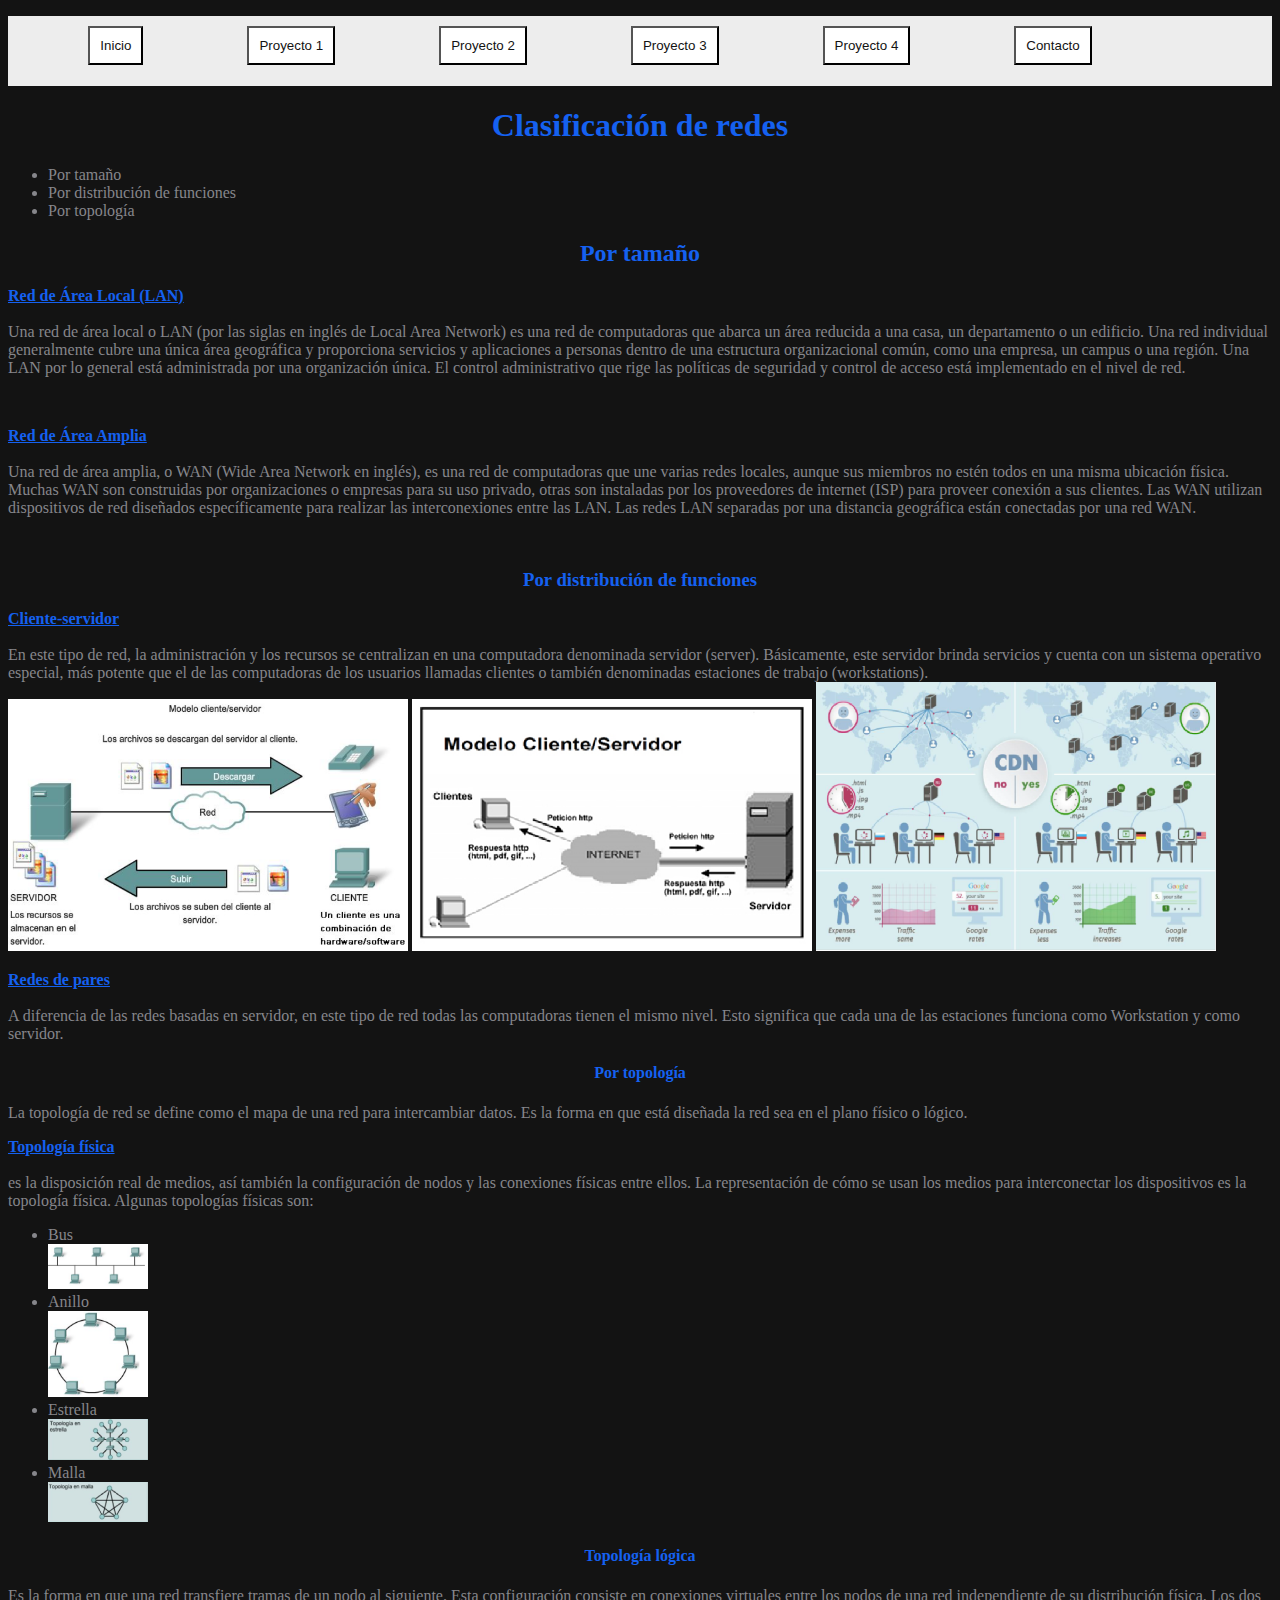
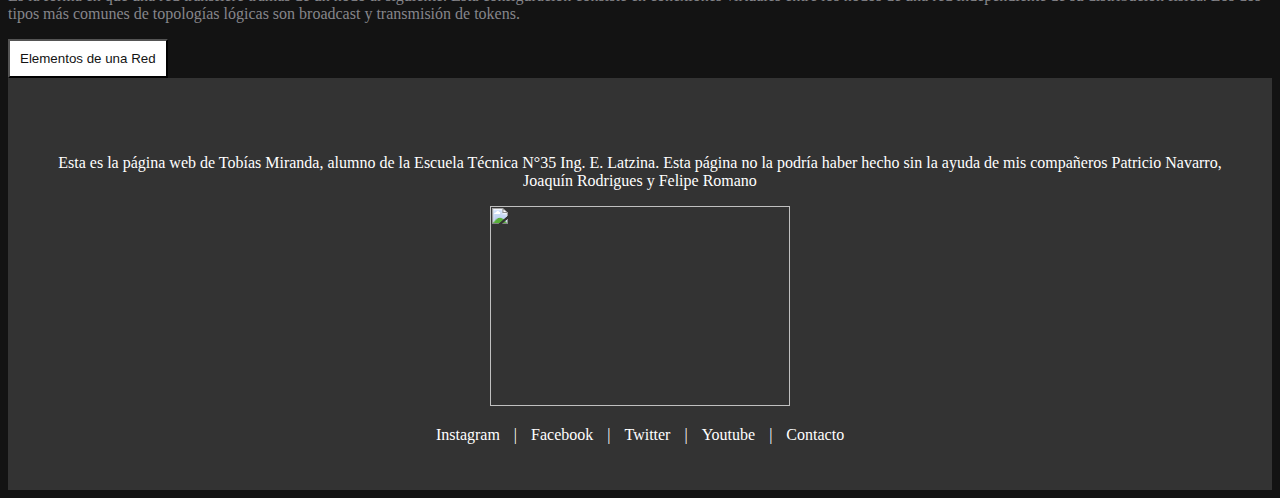
==== index.html @ fa5e27ec "Add files via upload" ====
<!DOCTYPE html>
<html lang="en">
<head>
    <meta charset="UTF-8">
    <meta name="viewport" content="width=device-width, initial-scale=1.0">
    <title>Tecno red</title>
    <link rel="stylesheet" href="./img/main.css">
</head>
<body>
    <header class="barra de nav">
        <ul class="lista-barra-nav">
            <li class="lista1"><button class="boton-barra-nav"><a href="https://main--fabulous-belekoy-a9cc7a.netlify.app/">Inicio</a></li></button>
            <li class="lista2"><button class="boton-barra-nav"><a href="file:///C:/Users/Tobias/Documents/Visual%20Studio%20Code/HTML/Laboratorio%201/main.html">Proyecto 1</a></li></button>
            <li class="lista3"><button class="boton-barra-nav"><a href="file:///C:/Users/Tobias/Documents/Visual%20Studio%20Code/HTML/Laboratorio%202/main.html">Proyecto 2</a></li></button>
            <li class="lista4"><button class="boton-barra-nav"><a href="file:///C:/Users/Tobias/Documents/Visual%20Studio%20Code/HTML/Elige%20tu%20propia%20aventura/index.html">Proyecto 3</a></li></button>
            <li class="lista5"><button class="boton-barra-nav"><a href="file:///C:/Users/Tobias/Documents/Visual%20Studio%20Code/HTML/Pokemon%20red/main.html">Proyecto 4</a></li></button>
            <li class="lista6"><button class="boton-barra-nav"><a href="file:///C:/Users/Tobias/Documents/Visual%20Studio%20Code/HTML/Presentaci%C3%B3n/contacto.html">Contacto</a></button></li>
        </ul>

    <h1 class="titulos">Clasificación de redes</h1>
<ul>
    <li>Por tamaño</li>
    <li>Por distribución de funciones</li>
    <li>Por topología</li>
</ul>
<h2 class="titulos">Por tamaño</h2>
<p>
    <u><strong><div class="strong">Red de Área Local (LAN) </div></strong></u><br>
Una red de área local o LAN (por las siglas en inglés de Local Area Network) es una red de
computadoras que abarca un área reducida a una casa, un departamento o un edificio. Una red
individual generalmente cubre una única área geográfica y proporciona servicios y aplicaciones a
personas dentro de una estructura organizacional común, como una empresa, un campus o una
región. Una LAN por lo general está administrada por una organización única. El control
administrativo que rige las políticas de seguridad y control de acceso está implementado en el nivel
de red.
</p><br>
<p><u><strong><div class="strong">Red de Área Amplia</div></strong></u><br>
    Una red de área amplia, o WAN (Wide Area Network en inglés), es una red de computadoras que
    une varias redes locales, aunque sus miembros no estén todos en una misma ubicación física.
    Muchas WAN son construidas por organizaciones o empresas para su uso privado, otras son
    instaladas por los proveedores de internet (ISP) para proveer conexión a sus clientes. Las WAN
    utilizan dispositivos de red diseñados específicamente para realizar las interconexiones entre las
    LAN. Las redes LAN separadas por una distancia geográfica están conectadas por una red WAN.</p><br>

<h3 class="titulos">Por distribución de funciones</h3>
<p><u><strong><div class="strong">Cliente-servidor</div></strong></u><br>
    En este tipo de red, la administración y los recursos se centralizan en una
computadora denominada servidor (server). Básicamente, este servidor brinda
servicios y cuenta con un sistema operativo especial, más potente que el de las
computadoras de los usuarios llamadas clientes o también denominadas estaciones
de trabajo (workstations).<br> 
<img src="./img/modelo cliente servidor.png" alt="" class="imgagenes" width="400">
<img src="./img/modelo cliente servidor 2.png" alt="" class="imgagenes" width="400">
<img src="./img/modelo cliente servidor 3.png" alt="" class="imgagenes" width="400">
</p>
<p><u><strong><div class="strong">Redes de pares</div></strong></u><br>
    A diferencia de las redes basadas en servidor, en este tipo de red todas las
    computadoras tienen el mismo nivel. Esto significa que cada una de las estaciones
    funciona como Workstation y como servidor.
</p>
<h4 class="titulos"><div class="strong">Por topología</div></h4>
<p>La topología de red se define como el mapa de una red para intercambiar datos. Es
    la forma en que está diseñada la red sea en el plano físico o lógico.</p>

<p><u><strong><div class="strong">Topología física</div></strong></u><br>
es la disposición real de medios, así también la configuración de nodos y las
conexiones físicas entre ellos. La representación de cómo se usan los medios para
interconectar los dispositivos es la topología física. Algunas topologías físicas son:
</p>
<ul>
    <li>Bus</li>
    <img src="./img/topologia bus.png" alt="" class="imagenes" width="100">
    <li>Anillo</li>
    <img src="./img/topologia anillo.png" class="imagenes" width="100">
    <li>Estrella</li>
    <img src="./img/topologia en estrela.PNG" alt="" class="imagenes" width="100">
    <li>Malla</li>
    <img src="./img/topologia en malla.PNG" alt="" class="imagenes" width="100">
</ul>

<h4 class="titulos">Topología lógica</h4>
<p>
    Es la forma en que una red transfiere tramas de un nodo al siguiente. Esta
    configuración consiste en conexiones virtuales entre los nodos de una red
    independiente de su distribución física. Los dos tipos más comunes de topologías
    lógicas son broadcast y transmisión de tokens.
</p>    
<button class="boton-barra-nav"><a href="file:///C:/Users/Tobias/Documents/Visual%20Studio%20Code/HTML/Laboratorio%201/main2.html" class="a">Elementos de una Red</a></button>
<footer>
    <p> Esta es la página web de Tobías Miranda, alumno de la Escuela Técnica N°35 Ing. E. Latzina. Esta página no la podría haber hecho sin la ayuda de mis compañeros Patricio Navarro, Joaquín Rodrigues y Felipe Romano</p>
    <img class="imagenfooter" src="../Presentación/img/WhatsApp Image 2023-09-11 at 14.19.22.jpeg" alt="">
    <p>
        <a href="file:///C:/Users/Tobias/Documents/Visual%20Studio%20Code/HTML/Presentaci%C3%B3n/Presentaci%C3%B3n.html">Instagram</a> |
        <a href="file:///C:/Users/Tobias/Documents/Visual%20Studio%20Code/HTML/Presentaci%C3%B3n/Presentaci%C3%B3n.html">Facebook</a> |
        <a href="file:///C:/Users/Tobias/Documents/Visual%20Studio%20Code/HTML/Presentaci%C3%B3n/Presentaci%C3%B3n.html">Twitter</a> |
        <a href="file:///C:/Users/Tobias/Documents/Visual%20Studio%20Code/HTML/Presentaci%C3%B3n/Presentaci%C3%B3n.html">Youtube</a> |
        <a href="file:///C:/Users/Tobias/Documents/Visual%20Studio%20Code/HTML/Presentaci%C3%B3n/contacto.html">Contacto</a>
    </p>
</footer>
</html>
</body>
</html>
---- img/main.css ----
body{
background-color: #131313;
color: #86868b;

}

.titulos{
text-align: center;
color: #1561f0;

}

.imagenes{
text-align: center;

}

.lista-barra-nav{
    text-decoration: none;
    text-align: center; 
    list-style-type: none;
    background-color: #ededed;
    padding: 10px;
    height: 50px;
    width: auto;
    border: 2px;
    color: white;
    border: 10px
      

}
.lista-barra-nav li{
display: inline;
margin-right: 100px;
color: white;


}
.boton-barra-nav{
background-color: #ffffff;
padding: 10px;
color: #ffffff;

}
a{
    color: #131313;
    text-decoration: none;
    
    }
.strong{
color: #1561f0;

}
.footer{
    background-color: #ededed;
    color: #131313;
    padding: 5px 10px;
    font-family: cursive;
    
}
.logos-footer{
text-align: right;
padding-left: 60px;
text-decoration: none;
}
.li-footer{
    text-decoration: none;

}
.ul-footer{
list-style-type: none;


}
.imagenfooter{
    width: 300px;
    height: 200px;
    
    
    }
    footer {
        background-color: #333;
        color: #fff;
        padding: 60px 30px 30px 30px;
        text-align: center;
    }
    
    
    footer a {
        color: #fff;
        text-decoration: none;
        margin: 0 10px;
    }
    
    
    footer a:hover {
        text-decoration: underline;
    }
    
    .imagenfooter{
    width: 300px;
    height: 200px;
    
    }
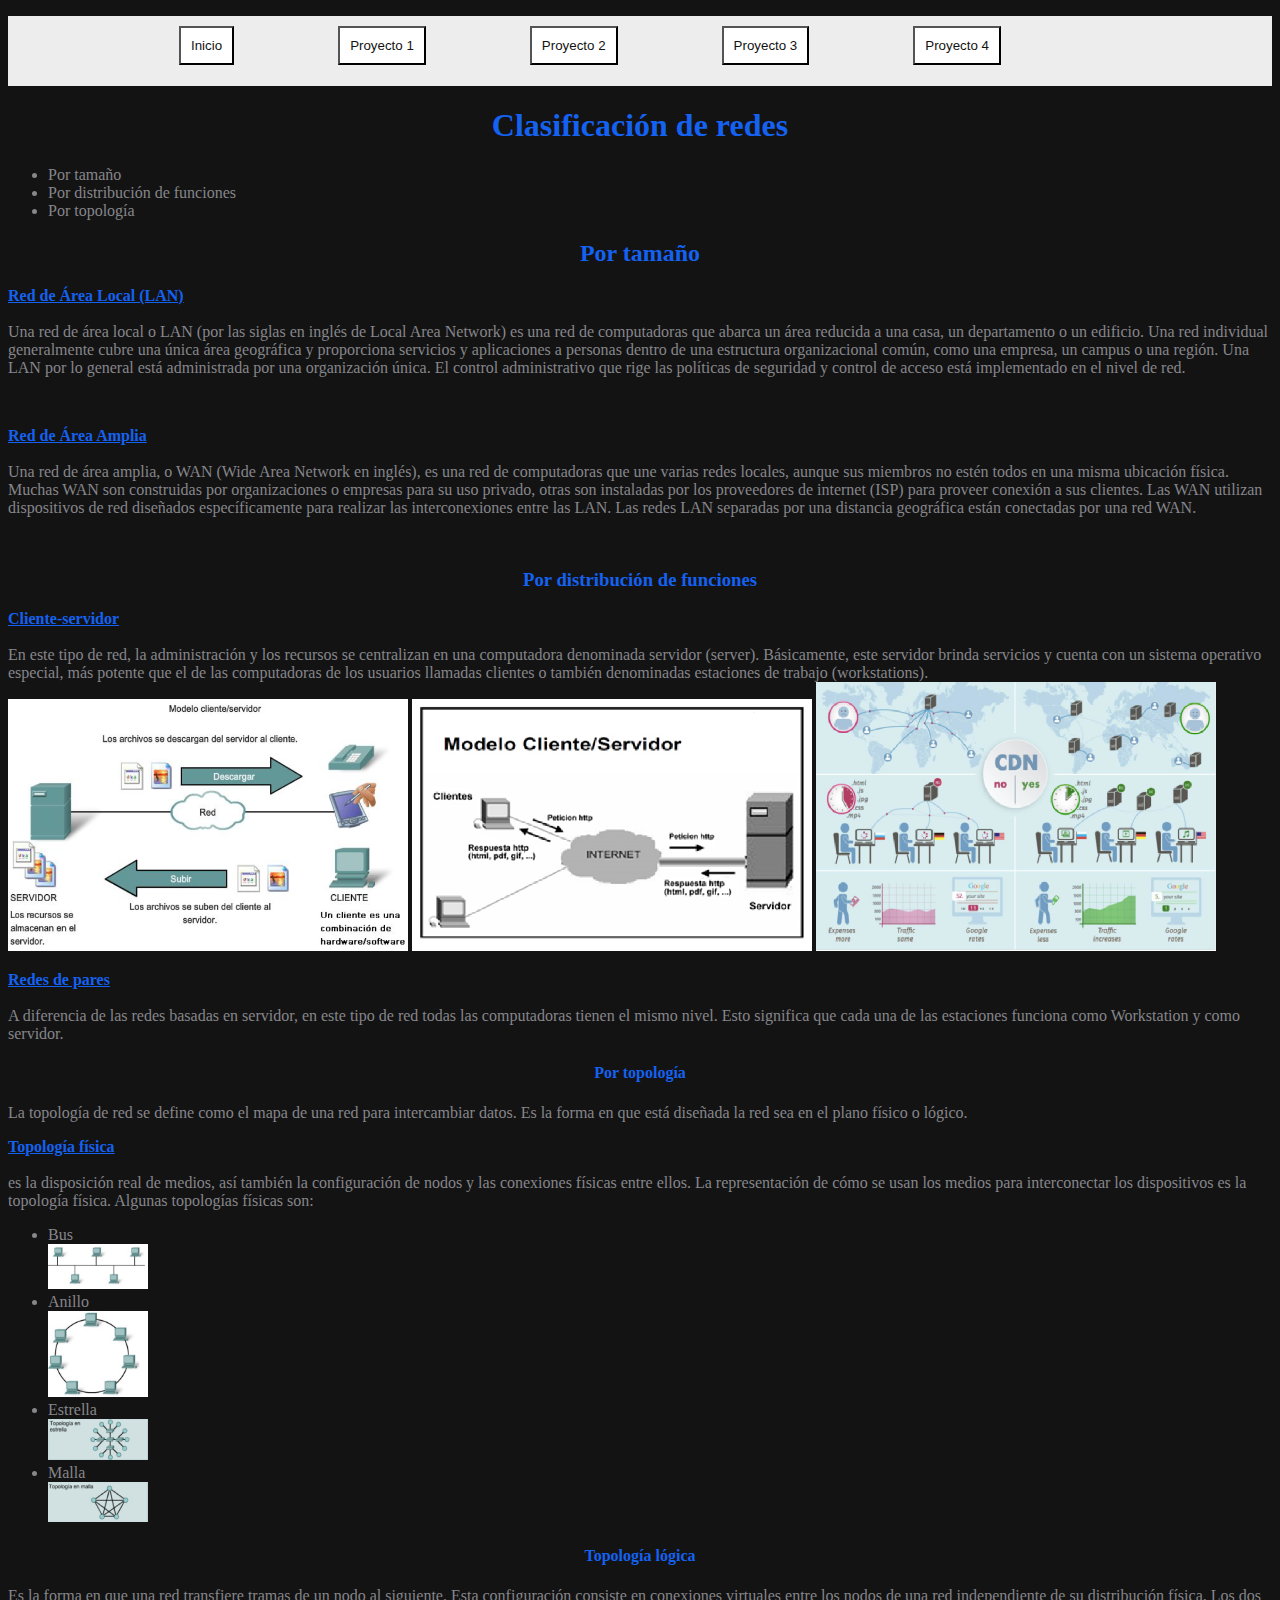
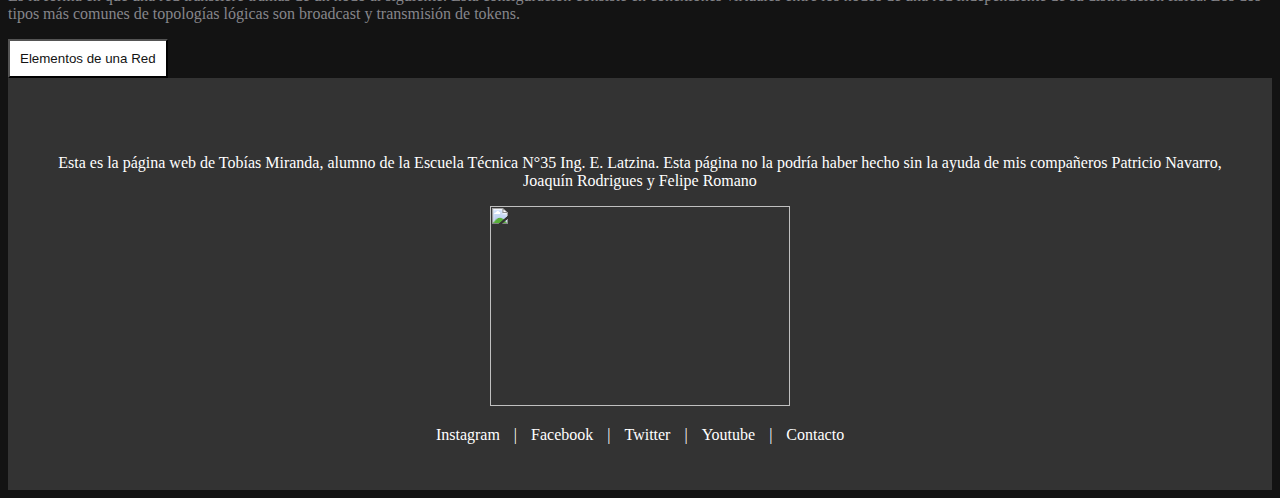
==== commit f8692793: "Update index.html" ====
--- a/index.html
+++ b/index.html
@@ -10,11 +10,10 @@
     <header class="barra de nav">
         <ul class="lista-barra-nav">
             <li class="lista1"><button class="boton-barra-nav"><a href="https://main--fabulous-belekoy-a9cc7a.netlify.app/">Inicio</a></li></button>
-            <li class="lista2"><button class="boton-barra-nav"><a href="file:///C:/Users/Tobias/Documents/Visual%20Studio%20Code/HTML/Laboratorio%201/main.html">Proyecto 1</a></li></button>
-            <li class="lista3"><button class="boton-barra-nav"><a href="file:///C:/Users/Tobias/Documents/Visual%20Studio%20Code/HTML/Laboratorio%202/main.html">Proyecto 2</a></li></button>
-            <li class="lista4"><button class="boton-barra-nav"><a href="file:///C:/Users/Tobias/Documents/Visual%20Studio%20Code/HTML/Elige%20tu%20propia%20aventura/index.html">Proyecto 3</a></li></button>
-            <li class="lista5"><button class="boton-barra-nav"><a href="file:///C:/Users/Tobias/Documents/Visual%20Studio%20Code/HTML/Pokemon%20red/main.html">Proyecto 4</a></li></button>
-            <li class="lista6"><button class="boton-barra-nav"><a href="file:///C:/Users/Tobias/Documents/Visual%20Studio%20Code/HTML/Presentaci%C3%B3n/contacto.html">Contacto</a></button></li>
+            <li class="lista2"><button class="boton-barra-nav"><a href="https://precious-profiterole-3c46f2.netlify.app">Proyecto 1</a></li></button>
+            <li class="lista3"><button class="boton-barra-nav"><a href="https://keen-strudel-a6807b.netlify.app">Proyecto 2</a></li></button>
+            <li class="lista4"><button class="boton-barra-nav"><a href="https://incomparable-tapioca-52ccf4.netlify.app">Proyecto 3</a></li></button>
+            <li class="lista5"><button class="boton-barra-nav"><a href="https://voluble-gnome-242ddd.netlify.app">Proyecto 4</a></li></button>
         </ul>
 
     <h1 class="titulos">Clasificación de redes</h1>
@@ -85,7 +84,7 @@
     independiente de su distribución física. Los dos tipos más comunes de topologías
     lógicas son broadcast y transmisión de tokens.
 </p>    
-<button class="boton-barra-nav"><a href="file:///C:/Users/Tobias/Documents/Visual%20Studio%20Code/HTML/Laboratorio%201/main2.html" class="a">Elementos de una Red</a></button>
+<button class="boton-barra-nav"><a href="./main2.html" class="a">Elementos de una Red</a></button>
 <footer>
     <p> Esta es la página web de Tobías Miranda, alumno de la Escuela Técnica N°35 Ing. E. Latzina. Esta página no la podría haber hecho sin la ayuda de mis compañeros Patricio Navarro, Joaquín Rodrigues y Felipe Romano</p>
     <img class="imagenfooter" src="../Presentación/img/WhatsApp Image 2023-09-11 at 14.19.22.jpeg" alt="">
@@ -99,4 +98,4 @@
 </footer>
 </html>
 </body>
-</html>+</html>
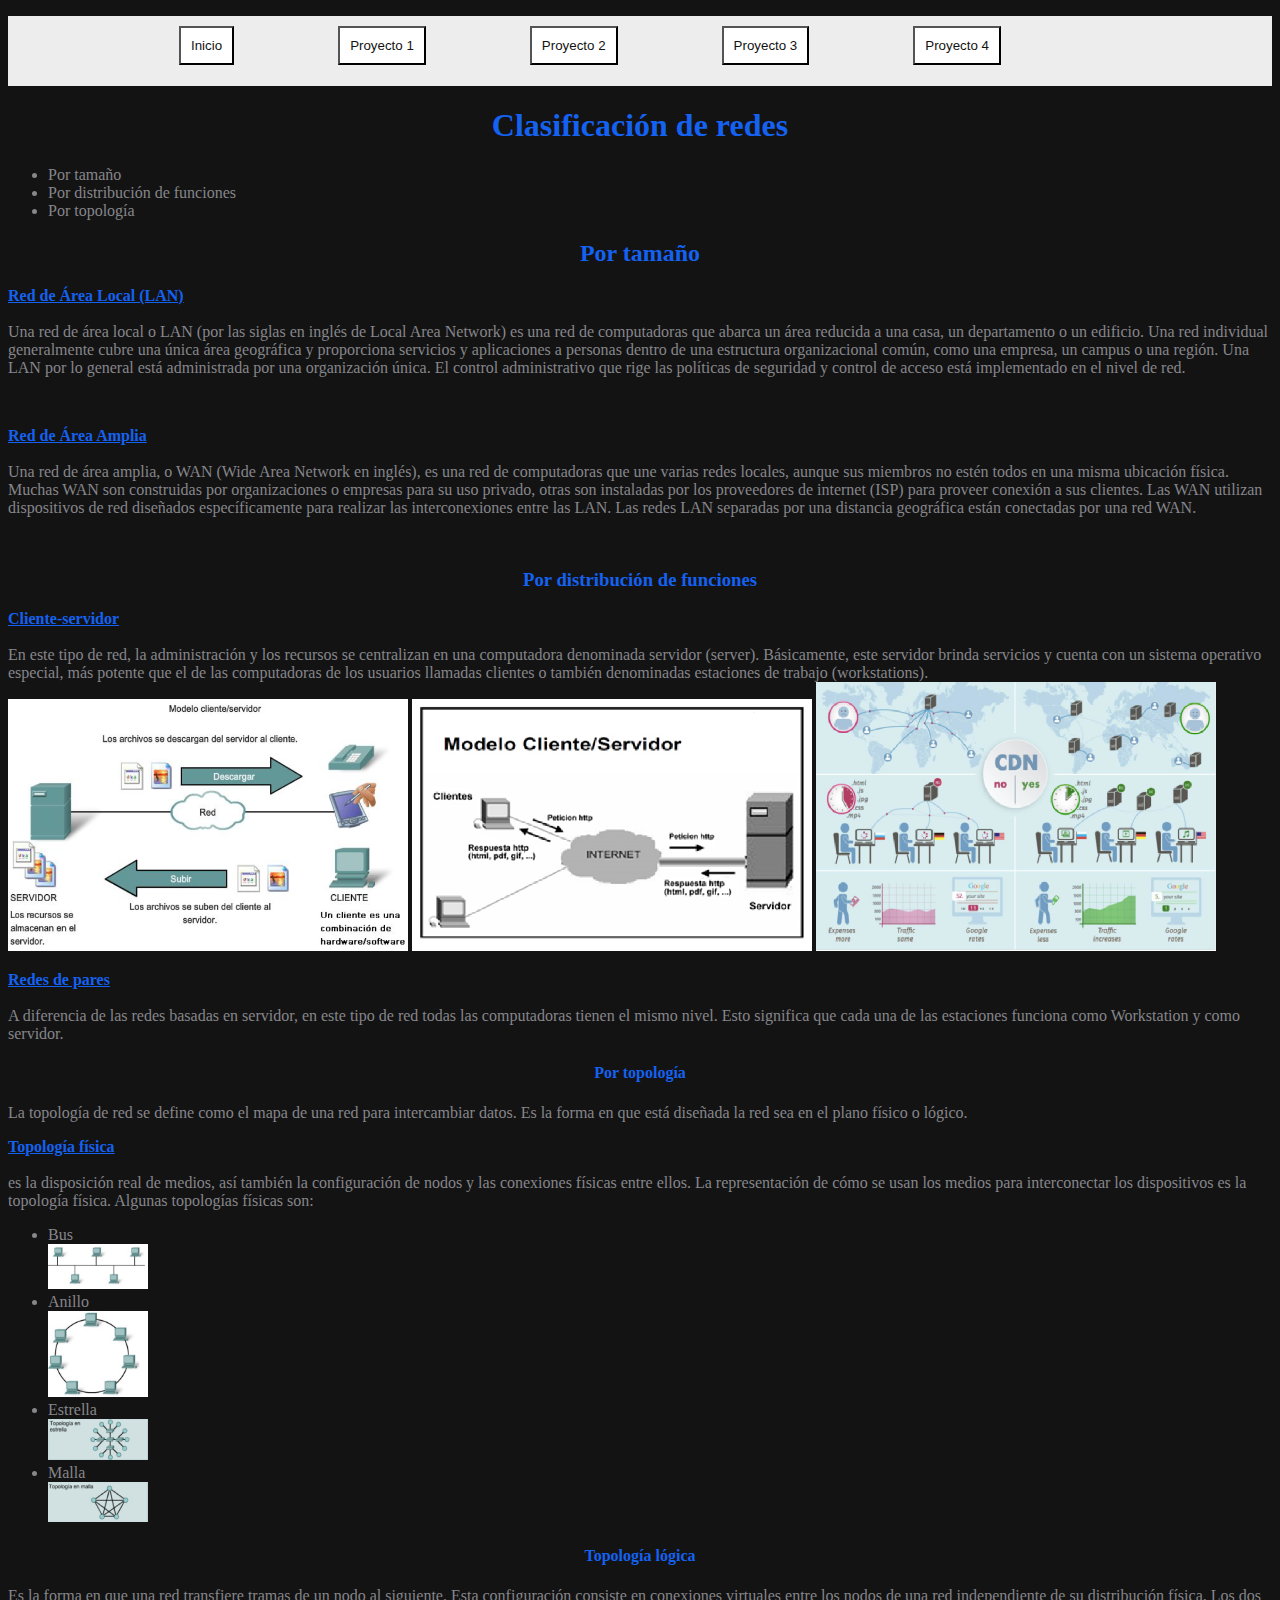
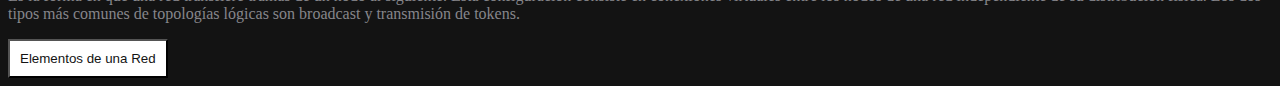
==== commit 250d3b69: "Update index.html" ====
--- a/index.html
+++ b/index.html
@@ -85,17 +85,5 @@
     lógicas son broadcast y transmisión de tokens.
 </p>    
 <button class="boton-barra-nav"><a href="./main2.html" class="a">Elementos de una Red</a></button>
-<footer>
-    <p> Esta es la página web de Tobías Miranda, alumno de la Escuela Técnica N°35 Ing. E. Latzina. Esta página no la podría haber hecho sin la ayuda de mis compañeros Patricio Navarro, Joaquín Rodrigues y Felipe Romano</p>
-    <img class="imagenfooter" src="../Presentación/img/WhatsApp Image 2023-09-11 at 14.19.22.jpeg" alt="">
-    <p>
-        <a href="file:///C:/Users/Tobias/Documents/Visual%20Studio%20Code/HTML/Presentaci%C3%B3n/Presentaci%C3%B3n.html">Instagram</a> |
-        <a href="file:///C:/Users/Tobias/Documents/Visual%20Studio%20Code/HTML/Presentaci%C3%B3n/Presentaci%C3%B3n.html">Facebook</a> |
-        <a href="file:///C:/Users/Tobias/Documents/Visual%20Studio%20Code/HTML/Presentaci%C3%B3n/Presentaci%C3%B3n.html">Twitter</a> |
-        <a href="file:///C:/Users/Tobias/Documents/Visual%20Studio%20Code/HTML/Presentaci%C3%B3n/Presentaci%C3%B3n.html">Youtube</a> |
-        <a href="file:///C:/Users/Tobias/Documents/Visual%20Studio%20Code/HTML/Presentaci%C3%B3n/contacto.html">Contacto</a>
-    </p>
-</footer>
 </html>
-</body>
-</html>
+
